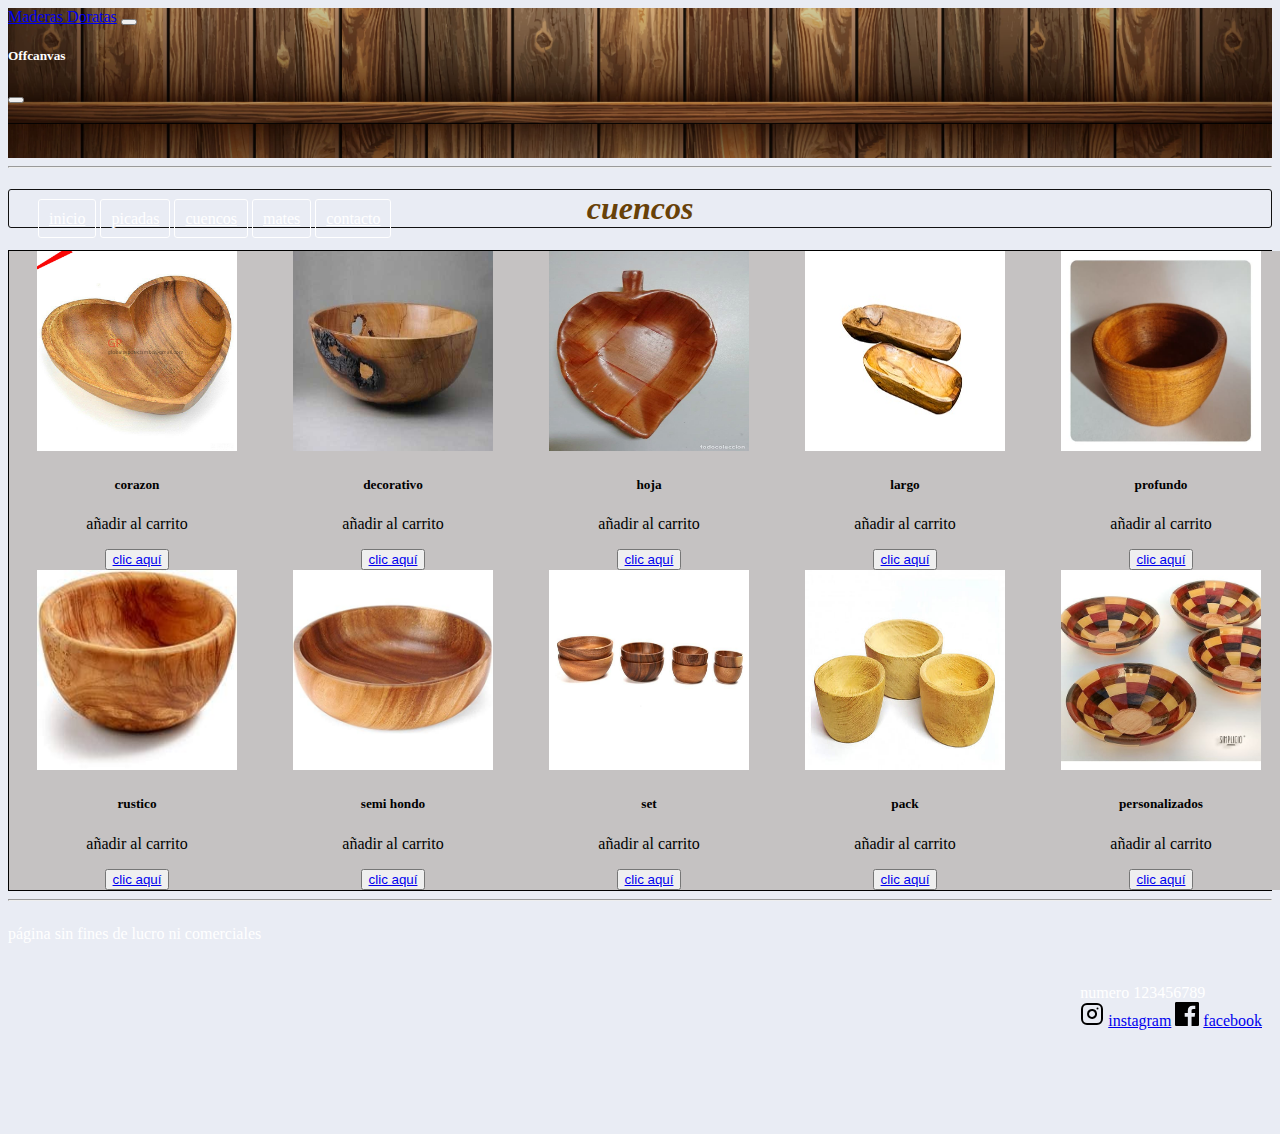
==== pagina/cuencos.html @ 834e190c "agrego tercera entrega del proyecto final" ====
<!DOCTYPE html>
<html lang="en">
<head>
    <meta charset="UTF-8">
    <meta http-equiv="X-UA-Compatible" content="IE=edge">
    <meta name="viewport" content="width=device-width, initial-scale=1.0">
    <meta name="keywords" content="cuencos, precios, calidad">
    <meta name="description" content="desde aqui puedes encontrar lo mejor en cuencos del sitio maderas dorata para vos o para tus amigos o familia">
    <!-- CSS only -->
<link href="https://cdn.jsdelivr.net/npm/bootstrap@5.2.1/dist/css/bootstrap.min.css" rel="stylesheet" integrity="sha384-iYQeCzEYFbKjA/T2uDLTpkwGzCiq6soy8tYaI1GyVh/UjpbCx/TYkiZhlZB6+fzT" crossorigin="anonymous">
    <title>maderasdoratapicadas</title>
    <link rel="stylesheet" href="../estilo/stylt.css">
</head>
<body>
   <header class="fondo">
      <nav class="navbar bg-light fixed-top">
        <div class="container-fluid">
          <a class="navbar-brand" href="#">Maderas Doratas</a>
          <button class="navbar-toggler" type="button" data-bs-toggle="offcanvas" data-bs-target="#offcanvasNavbar" aria-controls="offcanvasNavbar">
            <span class="navbar-toggler-icon"></span>
          </button>
          <div class="offcanvas offcanvas-end" tabindex="-1" id="offcanvasNavbar" aria-labelledby="offcanvasNavbarLabel">
            <div class="offcanvas-header">
              <h5 class="offcanvas-title" id="offcanvasNavbarLabel">Offcanvas</h5>
              <button type="button" class="btn-close" data-bs-dismiss="offcanvas" aria-label="Close"></button>
            </div>
            <div class="offcanvas-body">
              <ul class="navbar-nav justify-content-end flex-grow-1 pe-3">
                <li class="nav-item">
                  <a class="nav-link active" aria-current="page" href="../index.html">inicio</a>
                </li>
                <li class="nav-item">
                  <a class="nav-link active" aria-current="page" href="../pagina/picadas.html">picadas</a>
                </li>
                <li class="nav-item">
                  <a class="nav-link active" aria-current="page" href="../pagina/cuencos.html">cuencos</a>
                </li>
                <li class="nav-item">
                  <a class="nav-link active" aria-current="page" href="../pagina/mates.html">mates</a>
                </li>
                <li class="nav-item">
                  <a class="nav-link active" aria-current="page" href="../pagina/contacto.html">contacto</a>
                </li>
            </div>
          </div>
        </div>
      </nav>
   </header>
   <hr> 
   <div>
       <h1 class="subtitulo_variado">cuencos</h1>
   <div class="las_imagenes"> 
    <div class="card" style="width: 16rem;">
        <img src="../images/cuencocorazon.jpg" height="200px" width="200px" class="card-img-top" alt="...">
        <div class="card-body">
          <h5 class="card-title">corazon</h5>
          <p class="card-text">añadir al carrito</p>
          <button type="button" class="btn btn-warning"><a href="https://web.whatsapp.com/" target="_blank">clic aquí</a></button>
        </div>
      </div>
      <div class="card" style="width: 16rem;">
        <img src="../images/cuencodecorativo.jpg" height="200px" width="200px" class="card-img-top" alt="...">
        <div class="card-body">
          <h5 class="card-title">decorativo</h5>
          <p class="card-text">añadir al carrito</p>
          <button type="button" class="btn btn-warning"><a href="https://web.whatsapp.com/" target="_blank">clic aquí</a></button>
        </div>
      </div>
      <div class="card" style="width: 16rem;">
        <img src="../images/cuencohoja.jpg" height="200px" width="200px" class="card-img-top" alt="...">
        <div class="card-body">
          <h5 class="card-title">hoja</h5>
          <p class="card-text">añadir al carrito</p>
          <button type="button" class="btn btn-warning"><a href="https://web.whatsapp.com/" target="_blank">clic aquí</a></button>
        </div>
      </div>
      <div class="card" style="width: 16rem;">
        <img src="../images/cuencolargo.jpg" height="200px" width="200px" class="card-img-top" alt="...">
        <div class="card-body">
          <h5 class="card-title">largo</h5>
          <p class="card-text">añadir al carrito</p>
          <button type="button" class="btn btn-warning"><a href="https://web.whatsapp.com/" target="_blank">clic aquí</a></button>
        </div>
      </div>
      <div class="card" style="width: 16rem;">
        <img src="../images/cuencoprofundo.jpg" width="200px" height="200px" class="card-img-top" alt="...">
        <div class="card-body">
          <h5 class="card-title">profundo</h5>
          <p class="card-text">añadir al carrito</p>
          <button type="button" class="btn btn-warning"><a href="https://web.whatsapp.com/" target="_blank">clic aquí</a></button>
        </div>
      </div>
      <div class="card" style="width: 16rem;">
        <img src="../images/cuencorustico.jpg" height="200px" width="200px" class="card-img-top" alt="...">
        <div class="card-body">
          <h5 class="card-title">rustico</h5>
          <p class="card-text">añadir al carrito</p>
          <button type="button" class="btn btn-warning"><a href="https://web.whatsapp.com/" target="_blank">clic aquí</a></button>
        </div>
      </div>
      <div class="card" style="width: 16rem;">
        <img src="../images/cuencosemihondo.jpg" height="200px" width="200px" class="card-img-top" alt="...">
        <div class="card-body">
          <h5 class="card-title">semi hondo</h5>
          <p class="card-text">añadir al carrito</p>
          <button type="button" class="btn btn-warning"><a href="https://web.whatsapp.com/" target="_blank">clic aquí</a></button>
        </div>
      </div>
      <div class="card" style="width: 16rem;">
        <img src="../images/cuencosjuegos.jpg" height="200px" width="200px" class="card-img-top" alt="...">
        <div class="card-body">
          <h5 class="card-title">set</h5>
          <p class="card-text">añadir al carrito</p>
          <button type="button" class="btn btn-warning"><a href="https://web.whatsapp.com/" target="_blank">clic aquí</a></button>
        </div>
      </div>
       <div class="card" style="width: 16rem;">
        <img src="../images/cuencospack.jpg" height="200px" width="200px" class="card-img-top" alt="...">
        <div class="card-body">
          <h5 class="card-title">pack</h5>
          <p class="card-text">añadir al carrito</p>
          <button type="button" class="btn btn-warning"><a href="https://web.whatsapp.com/" target="_blank">clic aquí</a></button>
        </div>
      </div>
      <div class="card" style="width: 16rem;">
        <img src="../images/cuencospersonalizados.jpg" height="200px" width="200px" class="card-img-top" alt="...">
        <div class="card-body">
          <h5 class="card-title">personalizados</h5>
          <p class="card-text">añadir al carrito</p>
          <button type="button" class="btn btn-warning"><a href="https://web.whatsapp.com/" target="_blank">clic aquí</a></button>
        </div>
      </div>
   </div>
   <hr>
   <footer class="fondo">
    <div>
        <p class="parrafo_pie">página sin fines de lucro ni comerciales</p>
    </div>
    <div class="pie">
        <div>numero 123456789</div>
        <img src="../fonts/instagram (1).svg" alt=""> 
        <a class="" href="https://www.instagram.com" target="_blank">instagram</a>
        <img src="../fonts/iconmonstr-facebook-6.svg" alt=""> 
        <a href="https://www.facebook.com" target="_blank">facebook</a>
    </div>
</footer>
<!-- JavaScript Bundle with Popper -->
<script src="https://cdn.jsdelivr.net/npm/bootstrap@5.2.1/dist/js/bootstrap.bundle.min.js" integrity="sha384-u1OknCvxWvY5kfmNBILK2hRnQC3Pr17a+RTT6rIHI7NnikvbZlHgTPOOmMi466C8" crossorigin="anonymous"></script>
</body>
</html>
---- estilo/stylt.css ----
body .las_imagenes .card {
  background-color: rgb(197, 194, 194);
  text-align: center;
  margin-left: auto;
  margin-right: auto;
}

.fondo {
  padding: 0px;
  margin: 0px;
  width: 100%;
  background-image: url(../images/madera.jpg);
  width: 100%;
  color: #fff;
  background-position: center center;
  background-attachment: fixed;
  height: 150px;
  background-size: contain;
  display: flex;
  justify-content: space-between;
}
.fondo li {
  display: inline-block;
  text-align: center;
  position: relative;
  top: 90px;
  right: 10px;
}
.fondo li a {
  color: #fff;
  border: #fff 1px solid;
  width: 20px;
  padding: 10px;
  border-radius: 3px;
  cursor: pointer;
  transition: 0.6s;
}
.fondo li a:hover {
  padding: 15px;
}

body {
  background-color: #e9ecf4;
}
body .alinear {
  display: flex;
  justify-content: space-around;
  align-items: flex-start;
  font-size: 30px;
}
body .alinear .conjunto {
  margin-top: 1%;
  display: flex;
  flex-direction: column;
  align-content: space-around;
  width: 50%;
}
body .alinear .conjunto .subtitulo1 {
  border: 1px solid rgb(73, 24, 24);
  border-radius: 3px;
  text-align: center;
}
body .alinear .conjunto .subtitulo1 .parrafo {
  font-size: 30px;
}
body .alinear .imagenes_index {
  margin-top: 1%;
  margin-bottom: 1%;
  text-align: center center;
  width: 400px;
  height: 400px;
}
body .subtitulo_variado {
  text-align: center;
  font-style: italic;
  color: #684108;
  border: 1px solid #111;
  border-radius: 3px;
}
body h2 {
  font-style: italic;
  color: #684108;
  border: 1px solid #111;
  border-radius: 3px;
}
body .las_imagenes {
  border: 1px solid;
  display: flex;
  display: grid;
  grid-template-columns: repeat(5, 1fr);
  grid-template-rows: repeat(2, 1fr);
}
body .formulario {
  display: flex;
  justify-content: space-around;
}
body .formulario .parrafo-contacto {
  display: flex;
  flex-direction: column;
  width: 50%;
  margin-top: 1%;
  font-size: 26px;
  margin-top: 15%;
  text-align: center;
}
body .formulario .parrafo-contacto .titulo_contacto {
  text-align: center;
}
body form {
  margin-bottom: 1%;
}
@media screen and (max-width: 870px) {
  body .alinear {
    text-align: center;
    display: grid;
    grid-template-columns: repeat(1, 1fr);
    grid-template-rows: repeat(3);
  }
  body .conjunto {
    margin-left: auto;
    margin-right: auto;
    width: 100%;
  }
  body .imagenes_index {
    grid-row: 3;
    width: 100%;
    height: 25%;
    margin-left: auto;
    margin-right: auto;
  }
  body .las_imagenes {
    display: grid;
    grid-template-columns: repeat(2, 1fr);
    grid-row: 4;
    height: 20%;
    position: relative;
    bottom: 40%;
  }
}

.pie {
  position: relative;
  top: 50%;
  right: 10px;
}
.pie .pie a {
  color: #fff;
}
.pie .pie a .parrafo_pie {
  position: relative;
  top: 25%;
  left: 10px;
}/*# sourceMappingURL=stylt.css.map */
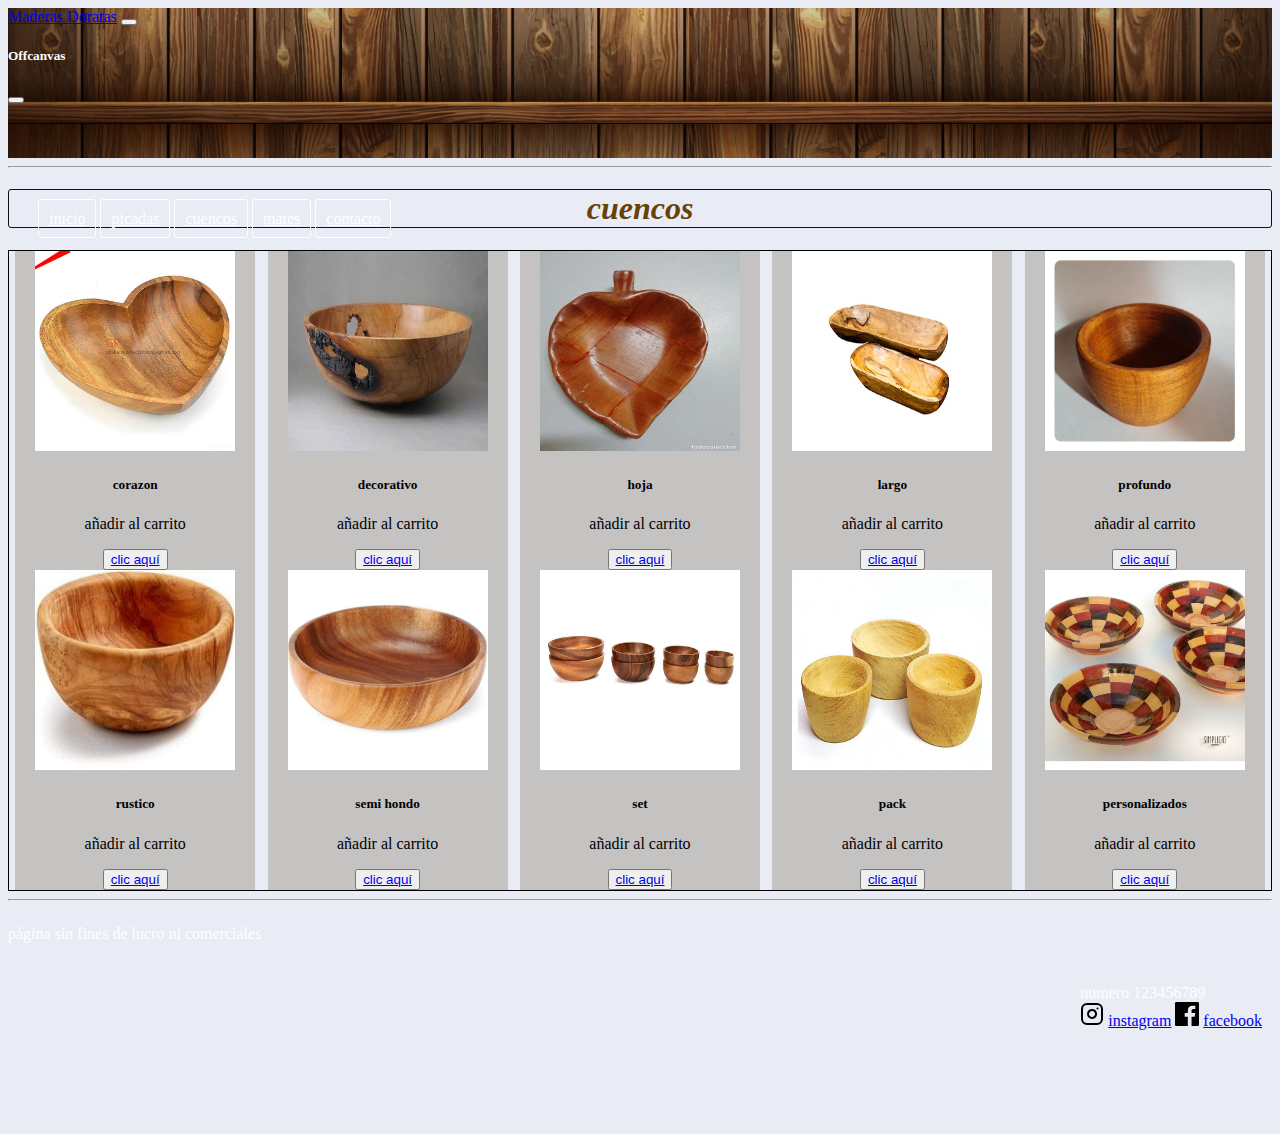
==== commit b9c3c4dc: "acomodo responsib" ====
--- a/pagina/cuencos.html
+++ b/pagina/cuencos.html
@@ -50,7 +50,7 @@
    <div>
        <h1 class="subtitulo_variado">cuencos</h1>
    <div class="las_imagenes"> 
-    <div class="card" style="width: 16rem;">
+    <div class="card" style="width: 15rem;">
         <img src="../images/cuencocorazon.jpg" height="200px" width="200px" class="card-img-top" alt="...">
         <div class="card-body">
           <h5 class="card-title">corazon</h5>
@@ -58,7 +58,7 @@
           <button type="button" class="btn btn-warning"><a href="https://web.whatsapp.com/" target="_blank">clic aquí</a></button>
         </div>
       </div>
-      <div class="card" style="width: 16rem;">
+      <div class="card" style="width: 15rem;">
         <img src="../images/cuencodecorativo.jpg" height="200px" width="200px" class="card-img-top" alt="...">
         <div class="card-body">
           <h5 class="card-title">decorativo</h5>
@@ -66,7 +66,7 @@
           <button type="button" class="btn btn-warning"><a href="https://web.whatsapp.com/" target="_blank">clic aquí</a></button>
         </div>
       </div>
-      <div class="card" style="width: 16rem;">
+      <div class="card" style="width: 15rem;">
         <img src="../images/cuencohoja.jpg" height="200px" width="200px" class="card-img-top" alt="...">
         <div class="card-body">
           <h5 class="card-title">hoja</h5>
@@ -74,7 +74,7 @@
           <button type="button" class="btn btn-warning"><a href="https://web.whatsapp.com/" target="_blank">clic aquí</a></button>
         </div>
       </div>
-      <div class="card" style="width: 16rem;">
+      <div class="card" style="width: 15rem;">
         <img src="../images/cuencolargo.jpg" height="200px" width="200px" class="card-img-top" alt="...">
         <div class="card-body">
           <h5 class="card-title">largo</h5>
@@ -82,7 +82,7 @@
           <button type="button" class="btn btn-warning"><a href="https://web.whatsapp.com/" target="_blank">clic aquí</a></button>
         </div>
       </div>
-      <div class="card" style="width: 16rem;">
+      <div class="card" style="width: 15rem;">
         <img src="../images/cuencoprofundo.jpg" width="200px" height="200px" class="card-img-top" alt="...">
         <div class="card-body">
           <h5 class="card-title">profundo</h5>
@@ -90,7 +90,7 @@
           <button type="button" class="btn btn-warning"><a href="https://web.whatsapp.com/" target="_blank">clic aquí</a></button>
         </div>
       </div>
-      <div class="card" style="width: 16rem;">
+      <div class="card" style="width: 15rem;">
         <img src="../images/cuencorustico.jpg" height="200px" width="200px" class="card-img-top" alt="...">
         <div class="card-body">
           <h5 class="card-title">rustico</h5>
@@ -98,7 +98,7 @@
           <button type="button" class="btn btn-warning"><a href="https://web.whatsapp.com/" target="_blank">clic aquí</a></button>
         </div>
       </div>
-      <div class="card" style="width: 16rem;">
+      <div class="card" style="width: 15rem;">
         <img src="../images/cuencosemihondo.jpg" height="200px" width="200px" class="card-img-top" alt="...">
         <div class="card-body">
           <h5 class="card-title">semi hondo</h5>
@@ -106,7 +106,7 @@
           <button type="button" class="btn btn-warning"><a href="https://web.whatsapp.com/" target="_blank">clic aquí</a></button>
         </div>
       </div>
-      <div class="card" style="width: 16rem;">
+      <div class="card" style="width: 15rem;">
         <img src="../images/cuencosjuegos.jpg" height="200px" width="200px" class="card-img-top" alt="...">
         <div class="card-body">
           <h5 class="card-title">set</h5>
@@ -114,7 +114,7 @@
           <button type="button" class="btn btn-warning"><a href="https://web.whatsapp.com/" target="_blank">clic aquí</a></button>
         </div>
       </div>
-       <div class="card" style="width: 16rem;">
+       <div class="card" style="width: 15rem;">
         <img src="../images/cuencospack.jpg" height="200px" width="200px" class="card-img-top" alt="...">
         <div class="card-body">
           <h5 class="card-title">pack</h5>
@@ -122,7 +122,7 @@
           <button type="button" class="btn btn-warning"><a href="https://web.whatsapp.com/" target="_blank">clic aquí</a></button>
         </div>
       </div>
-      <div class="card" style="width: 16rem;">
+      <div class="card" style="width: 15rem;">
         <img src="../images/cuencospersonalizados.jpg" height="200px" width="200px" class="card-img-top" alt="...">
         <div class="card-body">
           <h5 class="card-title">personalizados</h5>
--- a/estilo/stylt.css
+++ b/estilo/stylt.css
@@ -94,7 +94,7 @@
   display: flex;
   justify-content: space-around;
 }
-body .formulario .parrafo-contacto {
+body .formulario .conjunto-contacto {
   display: flex;
   flex-direction: column;
   width: 50%;
@@ -103,7 +103,7 @@
   margin-top: 15%;
   text-align: center;
 }
-body .formulario .parrafo-contacto .titulo_contacto {
+body .formulario .conjunto-contacto .titulo_contacto {
   text-align: center;
 }
 body form {
@@ -111,15 +111,17 @@
 }
 @media screen and (max-width: 870px) {
   body .alinear {
-    text-align: center;
     display: grid;
     grid-template-columns: repeat(1, 1fr);
     grid-template-rows: repeat(3);
   }
+  body .parrafo {
+    text-align: left;
+    font-size: 16px;
+  }
   body .conjunto {
     margin-left: auto;
     margin-right: auto;
-    width: 100%;
   }
   body .imagenes_index {
     grid-row: 3;
@@ -131,10 +133,30 @@
   body .las_imagenes {
     display: grid;
     grid-template-columns: repeat(2, 1fr);
-    grid-row: 4;
-    height: 20%;
-    position: relative;
-    bottom: 40%;
+  }
+  body .formulario {
+    display: grid;
+    grid-template-rows: repeat(2);
+  }
+  body .conjunto-contacto {
+    margin-left: auto;
+    margin-right: auto;
+    margin-bottom: 1%;
+  }
+  body .titulo_contacto {
+    text-align: center;
+    width: 150px;
+    margin-left: auto;
+    margin-right: auto;
+    margin-top: 1%;
+  }
+  body .parrafo-contacto {
+    margin-left: auto;
+    margin-right: auto;
+  }
+  body form {
+    margin-left: auto;
+    margin-right: auto;
   }
 }
 
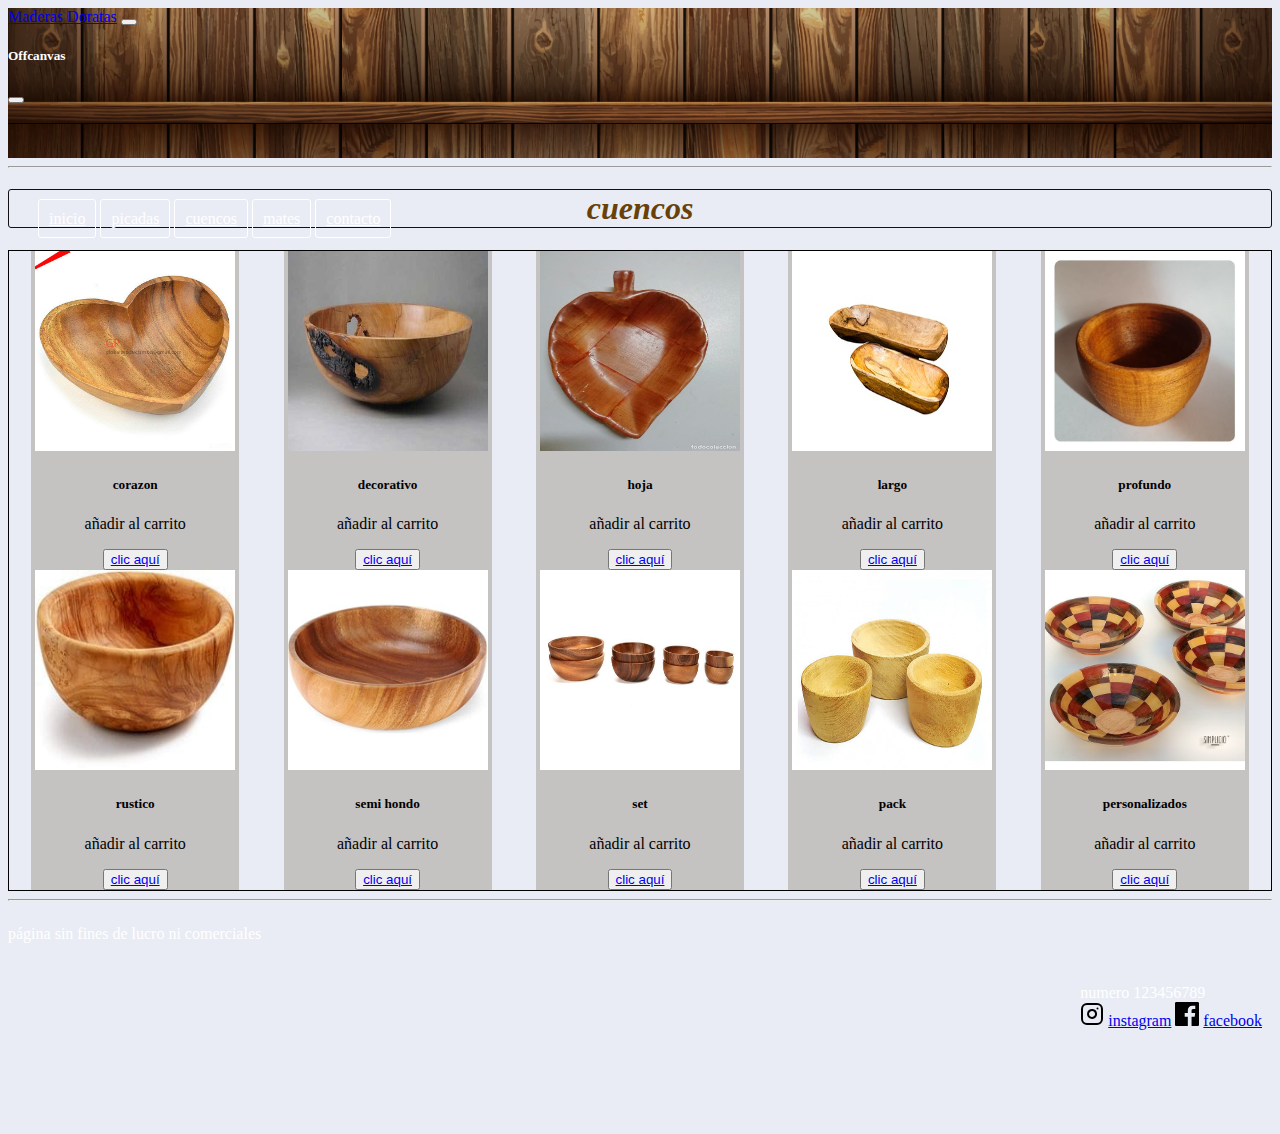
==== commit 46b704f4: "corrijo el ancho de las cards" ====
--- a/pagina/cuencos.html
+++ b/pagina/cuencos.html
@@ -50,7 +50,7 @@
    <div>
        <h1 class="subtitulo_variado">cuencos</h1>
    <div class="las_imagenes"> 
-    <div class="card" style="width: 15rem;">
+    <div class="card" style="width: 13rem;">
         <img src="../images/cuencocorazon.jpg" height="200px" width="200px" class="card-img-top" alt="...">
         <div class="card-body">
           <h5 class="card-title">corazon</h5>
@@ -58,7 +58,7 @@
           <button type="button" class="btn btn-warning"><a href="https://web.whatsapp.com/" target="_blank">clic aquí</a></button>
         </div>
       </div>
-      <div class="card" style="width: 15rem;">
+      <div class="card" style="width: 13rem;">
         <img src="../images/cuencodecorativo.jpg" height="200px" width="200px" class="card-img-top" alt="...">
         <div class="card-body">
           <h5 class="card-title">decorativo</h5>
@@ -66,7 +66,7 @@
           <button type="button" class="btn btn-warning"><a href="https://web.whatsapp.com/" target="_blank">clic aquí</a></button>
         </div>
       </div>
-      <div class="card" style="width: 15rem;">
+      <div class="card" style="width: 13rem;">
         <img src="../images/cuencohoja.jpg" height="200px" width="200px" class="card-img-top" alt="...">
         <div class="card-body">
           <h5 class="card-title">hoja</h5>
@@ -74,7 +74,7 @@
           <button type="button" class="btn btn-warning"><a href="https://web.whatsapp.com/" target="_blank">clic aquí</a></button>
         </div>
       </div>
-      <div class="card" style="width: 15rem;">
+      <div class="card" style="width: 13rem;">
         <img src="../images/cuencolargo.jpg" height="200px" width="200px" class="card-img-top" alt="...">
         <div class="card-body">
           <h5 class="card-title">largo</h5>
@@ -82,7 +82,7 @@
           <button type="button" class="btn btn-warning"><a href="https://web.whatsapp.com/" target="_blank">clic aquí</a></button>
         </div>
       </div>
-      <div class="card" style="width: 15rem;">
+      <div class="card" style="width: 13rem;">
         <img src="../images/cuencoprofundo.jpg" width="200px" height="200px" class="card-img-top" alt="...">
         <div class="card-body">
           <h5 class="card-title">profundo</h5>
@@ -90,7 +90,7 @@
           <button type="button" class="btn btn-warning"><a href="https://web.whatsapp.com/" target="_blank">clic aquí</a></button>
         </div>
       </div>
-      <div class="card" style="width: 15rem;">
+      <div class="card" style="width: 13rem;">
         <img src="../images/cuencorustico.jpg" height="200px" width="200px" class="card-img-top" alt="...">
         <div class="card-body">
           <h5 class="card-title">rustico</h5>
@@ -98,7 +98,7 @@
           <button type="button" class="btn btn-warning"><a href="https://web.whatsapp.com/" target="_blank">clic aquí</a></button>
         </div>
       </div>
-      <div class="card" style="width: 15rem;">
+      <div class="card" style="width: 13rem;">
         <img src="../images/cuencosemihondo.jpg" height="200px" width="200px" class="card-img-top" alt="...">
         <div class="card-body">
           <h5 class="card-title">semi hondo</h5>
@@ -106,7 +106,7 @@
           <button type="button" class="btn btn-warning"><a href="https://web.whatsapp.com/" target="_blank">clic aquí</a></button>
         </div>
       </div>
-      <div class="card" style="width: 15rem;">
+      <div class="card" style="width: 13rem;">
         <img src="../images/cuencosjuegos.jpg" height="200px" width="200px" class="card-img-top" alt="...">
         <div class="card-body">
           <h5 class="card-title">set</h5>
@@ -114,7 +114,7 @@
           <button type="button" class="btn btn-warning"><a href="https://web.whatsapp.com/" target="_blank">clic aquí</a></button>
         </div>
       </div>
-       <div class="card" style="width: 15rem;">
+       <div class="card" style="width: 13rem;">
         <img src="../images/cuencospack.jpg" height="200px" width="200px" class="card-img-top" alt="...">
         <div class="card-body">
           <h5 class="card-title">pack</h5>
@@ -122,7 +122,7 @@
           <button type="button" class="btn btn-warning"><a href="https://web.whatsapp.com/" target="_blank">clic aquí</a></button>
         </div>
       </div>
-      <div class="card" style="width: 15rem;">
+      <div class="card" style="width: 13rem;">
         <img src="../images/cuencospersonalizados.jpg" height="200px" width="200px" class="card-img-top" alt="...">
         <div class="card-body">
           <h5 class="card-title">personalizados</h5>
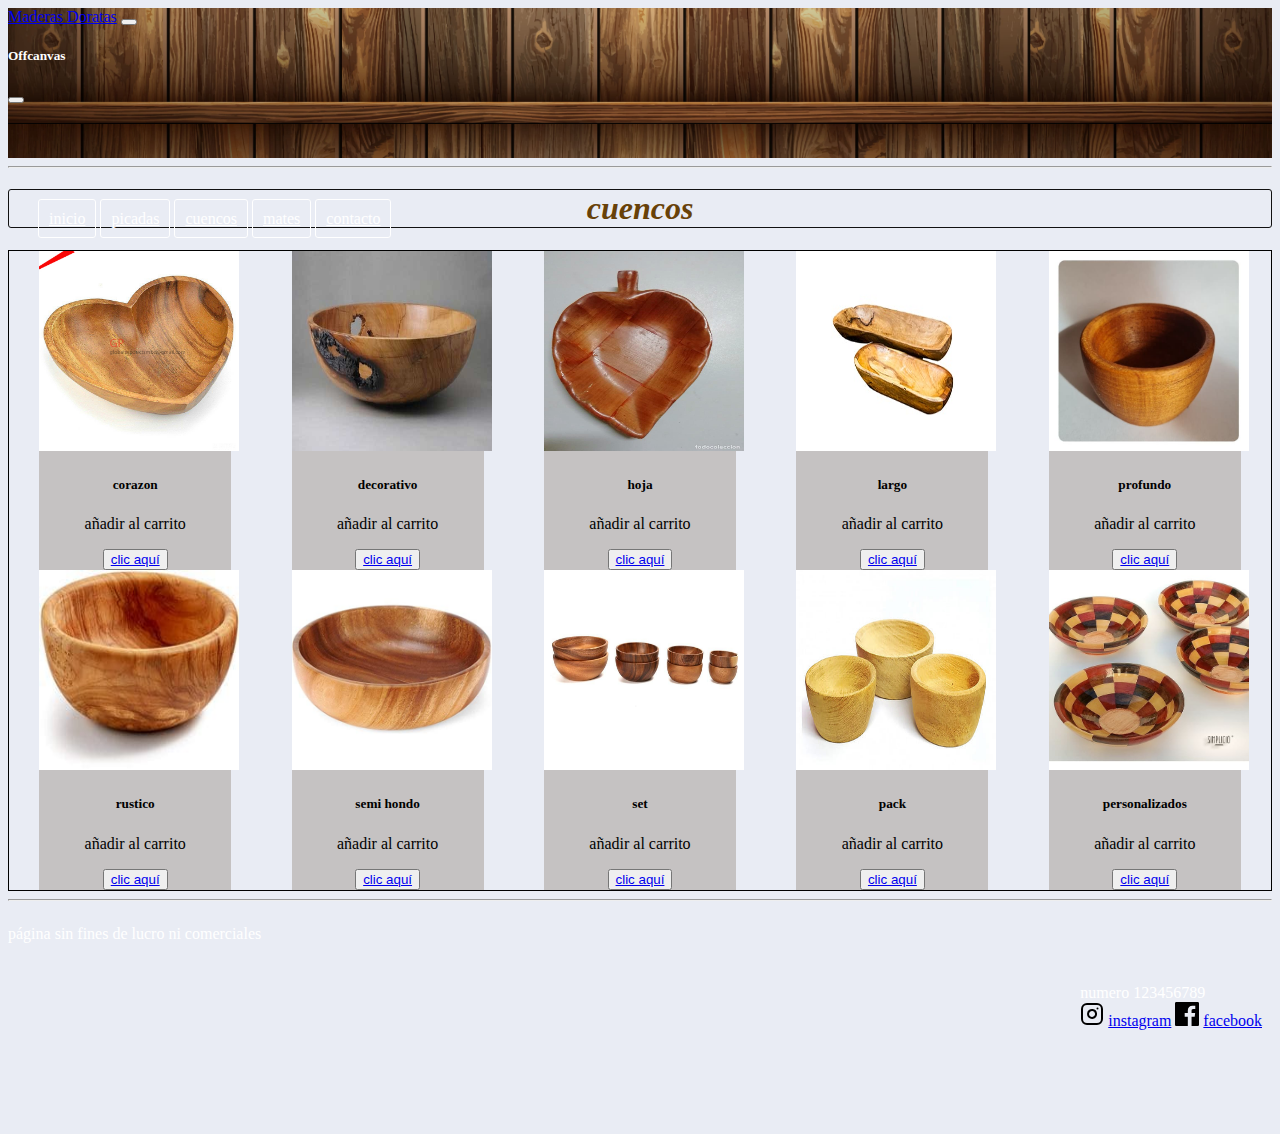
==== commit 59ca9bd8: "acomodando el tamaño de mi responsib" ====
--- a/pagina/cuencos.html
+++ b/pagina/cuencos.html
@@ -50,7 +50,7 @@
    <div>
        <h1 class="subtitulo_variado">cuencos</h1>
    <div class="las_imagenes"> 
-    <div class="card" style="width: 13rem;">
+    <div class="card" style="width: 12rem;">
         <img src="../images/cuencocorazon.jpg" height="200px" width="200px" class="card-img-top" alt="...">
         <div class="card-body">
           <h5 class="card-title">corazon</h5>
@@ -58,7 +58,7 @@
           <button type="button" class="btn btn-warning"><a href="https://web.whatsapp.com/" target="_blank">clic aquí</a></button>
         </div>
       </div>
-      <div class="card" style="width: 13rem;">
+      <div class="card" style="width: 12rem;">
         <img src="../images/cuencodecorativo.jpg" height="200px" width="200px" class="card-img-top" alt="...">
         <div class="card-body">
           <h5 class="card-title">decorativo</h5>
@@ -66,7 +66,7 @@
           <button type="button" class="btn btn-warning"><a href="https://web.whatsapp.com/" target="_blank">clic aquí</a></button>
         </div>
       </div>
-      <div class="card" style="width: 13rem;">
+      <div class="card" style="width: 12rem;">
         <img src="../images/cuencohoja.jpg" height="200px" width="200px" class="card-img-top" alt="...">
         <div class="card-body">
           <h5 class="card-title">hoja</h5>
@@ -74,7 +74,7 @@
           <button type="button" class="btn btn-warning"><a href="https://web.whatsapp.com/" target="_blank">clic aquí</a></button>
         </div>
       </div>
-      <div class="card" style="width: 13rem;">
+      <div class="card" style="width: 12rem;">
         <img src="../images/cuencolargo.jpg" height="200px" width="200px" class="card-img-top" alt="...">
         <div class="card-body">
           <h5 class="card-title">largo</h5>
@@ -82,7 +82,7 @@
           <button type="button" class="btn btn-warning"><a href="https://web.whatsapp.com/" target="_blank">clic aquí</a></button>
         </div>
       </div>
-      <div class="card" style="width: 13rem;">
+      <div class="card" style="width: 12rem;">
         <img src="../images/cuencoprofundo.jpg" width="200px" height="200px" class="card-img-top" alt="...">
         <div class="card-body">
           <h5 class="card-title">profundo</h5>
@@ -90,7 +90,7 @@
           <button type="button" class="btn btn-warning"><a href="https://web.whatsapp.com/" target="_blank">clic aquí</a></button>
         </div>
       </div>
-      <div class="card" style="width: 13rem;">
+      <div class="card" style="width: 12rem;">
         <img src="../images/cuencorustico.jpg" height="200px" width="200px" class="card-img-top" alt="...">
         <div class="card-body">
           <h5 class="card-title">rustico</h5>
@@ -98,7 +98,7 @@
           <button type="button" class="btn btn-warning"><a href="https://web.whatsapp.com/" target="_blank">clic aquí</a></button>
         </div>
       </div>
-      <div class="card" style="width: 13rem;">
+      <div class="card" style="width: 12rem;">
         <img src="../images/cuencosemihondo.jpg" height="200px" width="200px" class="card-img-top" alt="...">
         <div class="card-body">
           <h5 class="card-title">semi hondo</h5>
@@ -106,7 +106,7 @@
           <button type="button" class="btn btn-warning"><a href="https://web.whatsapp.com/" target="_blank">clic aquí</a></button>
         </div>
       </div>
-      <div class="card" style="width: 13rem;">
+      <div class="card" style="width: 12rem;">
         <img src="../images/cuencosjuegos.jpg" height="200px" width="200px" class="card-img-top" alt="...">
         <div class="card-body">
           <h5 class="card-title">set</h5>
@@ -114,7 +114,7 @@
           <button type="button" class="btn btn-warning"><a href="https://web.whatsapp.com/" target="_blank">clic aquí</a></button>
         </div>
       </div>
-       <div class="card" style="width: 13rem;">
+       <div class="card" style="width: 12rem;">
         <img src="../images/cuencospack.jpg" height="200px" width="200px" class="card-img-top" alt="...">
         <div class="card-body">
           <h5 class="card-title">pack</h5>
@@ -122,7 +122,7 @@
           <button type="button" class="btn btn-warning"><a href="https://web.whatsapp.com/" target="_blank">clic aquí</a></button>
         </div>
       </div>
-      <div class="card" style="width: 13rem;">
+      <div class="card" style="width: 12rem;">
         <img src="../images/cuencospersonalizados.jpg" height="200px" width="200px" class="card-img-top" alt="...">
         <div class="card-body">
           <h5 class="card-title">personalizados</h5>
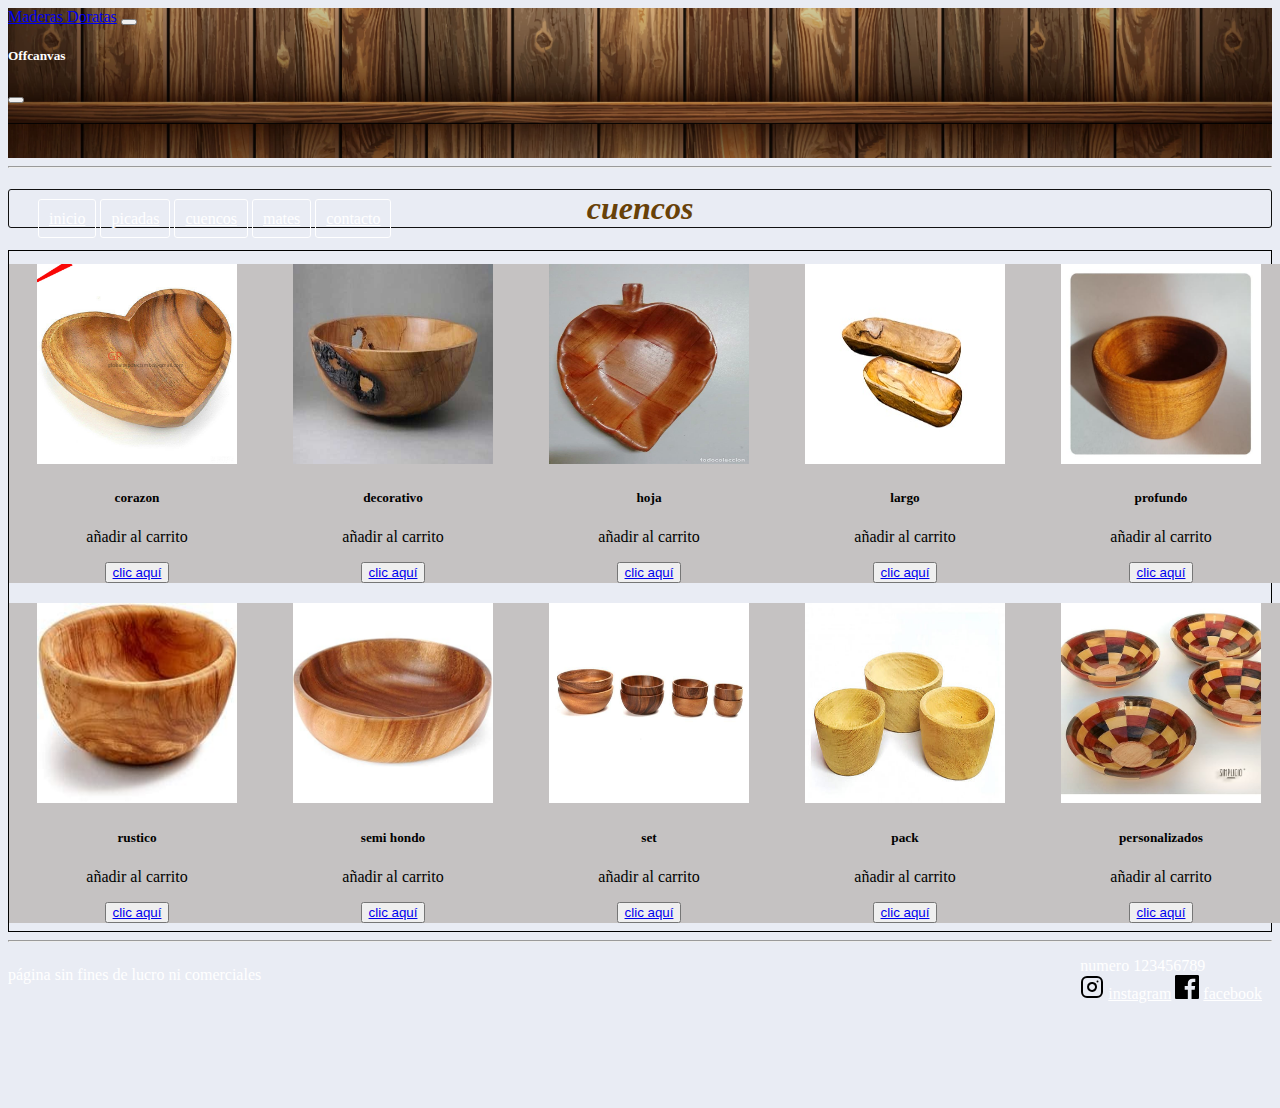
==== commit ef769079: "realizo mejoras en la rama de proyectofinal" ====
--- a/pagina/cuencos.html
+++ b/pagina/cuencos.html
@@ -50,7 +50,7 @@
    <div>
        <h1 class="subtitulo_variado">cuencos</h1>
    <div class="las_imagenes"> 
-    <div class="card" style="width: 12rem;">
+    <div class="card" style="width: 16rem;">
         <img src="../images/cuencocorazon.jpg" height="200px" width="200px" class="card-img-top" alt="...">
         <div class="card-body">
           <h5 class="card-title">corazon</h5>
@@ -58,7 +58,7 @@
           <button type="button" class="btn btn-warning"><a href="https://web.whatsapp.com/" target="_blank">clic aquí</a></button>
         </div>
       </div>
-      <div class="card" style="width: 12rem;">
+      <div class="card" style="width: 16rem;">
         <img src="../images/cuencodecorativo.jpg" height="200px" width="200px" class="card-img-top" alt="...">
         <div class="card-body">
           <h5 class="card-title">decorativo</h5>
@@ -66,7 +66,7 @@
           <button type="button" class="btn btn-warning"><a href="https://web.whatsapp.com/" target="_blank">clic aquí</a></button>
         </div>
       </div>
-      <div class="card" style="width: 12rem;">
+      <div class="card" style="width: 16rem;">
         <img src="../images/cuencohoja.jpg" height="200px" width="200px" class="card-img-top" alt="...">
         <div class="card-body">
           <h5 class="card-title">hoja</h5>
@@ -74,7 +74,7 @@
           <button type="button" class="btn btn-warning"><a href="https://web.whatsapp.com/" target="_blank">clic aquí</a></button>
         </div>
       </div>
-      <div class="card" style="width: 12rem;">
+      <div class="card" style="width: 16rem;">
         <img src="../images/cuencolargo.jpg" height="200px" width="200px" class="card-img-top" alt="...">
         <div class="card-body">
           <h5 class="card-title">largo</h5>
@@ -82,7 +82,7 @@
           <button type="button" class="btn btn-warning"><a href="https://web.whatsapp.com/" target="_blank">clic aquí</a></button>
         </div>
       </div>
-      <div class="card" style="width: 12rem;">
+      <div class="card" style="width: 16rem;">
         <img src="../images/cuencoprofundo.jpg" width="200px" height="200px" class="card-img-top" alt="...">
         <div class="card-body">
           <h5 class="card-title">profundo</h5>
@@ -90,7 +90,7 @@
           <button type="button" class="btn btn-warning"><a href="https://web.whatsapp.com/" target="_blank">clic aquí</a></button>
         </div>
       </div>
-      <div class="card" style="width: 12rem;">
+      <div class="card" style="width: 16rem;">
         <img src="../images/cuencorustico.jpg" height="200px" width="200px" class="card-img-top" alt="...">
         <div class="card-body">
           <h5 class="card-title">rustico</h5>
@@ -98,7 +98,7 @@
           <button type="button" class="btn btn-warning"><a href="https://web.whatsapp.com/" target="_blank">clic aquí</a></button>
         </div>
       </div>
-      <div class="card" style="width: 12rem;">
+      <div class="card" style="width: 16rem;">
         <img src="../images/cuencosemihondo.jpg" height="200px" width="200px" class="card-img-top" alt="...">
         <div class="card-body">
           <h5 class="card-title">semi hondo</h5>
@@ -106,7 +106,7 @@
           <button type="button" class="btn btn-warning"><a href="https://web.whatsapp.com/" target="_blank">clic aquí</a></button>
         </div>
       </div>
-      <div class="card" style="width: 12rem;">
+      <div class="card" style="width: 16rem;">
         <img src="../images/cuencosjuegos.jpg" height="200px" width="200px" class="card-img-top" alt="...">
         <div class="card-body">
           <h5 class="card-title">set</h5>
@@ -114,7 +114,7 @@
           <button type="button" class="btn btn-warning"><a href="https://web.whatsapp.com/" target="_blank">clic aquí</a></button>
         </div>
       </div>
-       <div class="card" style="width: 12rem;">
+       <div class="card" style="width: 16rem;">
         <img src="../images/cuencospack.jpg" height="200px" width="200px" class="card-img-top" alt="...">
         <div class="card-body">
           <h5 class="card-title">pack</h5>
@@ -122,7 +122,7 @@
           <button type="button" class="btn btn-warning"><a href="https://web.whatsapp.com/" target="_blank">clic aquí</a></button>
         </div>
       </div>
-      <div class="card" style="width: 12rem;">
+      <div class="card" style="width: 16rem;">
         <img src="../images/cuencospersonalizados.jpg" height="200px" width="200px" class="card-img-top" alt="...">
         <div class="card-body">
           <h5 class="card-title">personalizados</h5>
--- a/estilo/stylt.css
+++ b/estilo/stylt.css
@@ -3,6 +3,8 @@
   text-align: center;
   margin-left: auto;
   margin-right: auto;
+  margin-bottom: 3%;
+  margin-top: 5%;
 }
 
 .fondo {
@@ -100,11 +102,13 @@
   width: 50%;
   margin-top: 1%;
   font-size: 26px;
-  margin-top: 15%;
   text-align: center;
 }
 body .formulario .conjunto-contacto .titulo_contacto {
   text-align: center;
+}
+body .formulario .conjunto-contacto .parrafo-contacto {
+  margin-top: 18%;
 }
 body form {
   margin-bottom: 1%;
@@ -132,7 +136,7 @@
   }
   body .las_imagenes {
     display: grid;
-    grid-template-columns: repeat(2, 1fr);
+    grid-template-columns: repeat(1, 1fr);
   }
   body .formulario {
     display: grid;
@@ -158,12 +162,19 @@
     margin-left: auto;
     margin-right: auto;
   }
+  body .pie {
+    display: grid;
+    grid-template-rows: auto;
+  }
 }
 
 .pie {
   position: relative;
-  top: 50%;
+  top: 5%;
   right: 10px;
+}
+.pie a {
+  color: #fff;
 }
 .pie .pie a {
   color: #fff;
